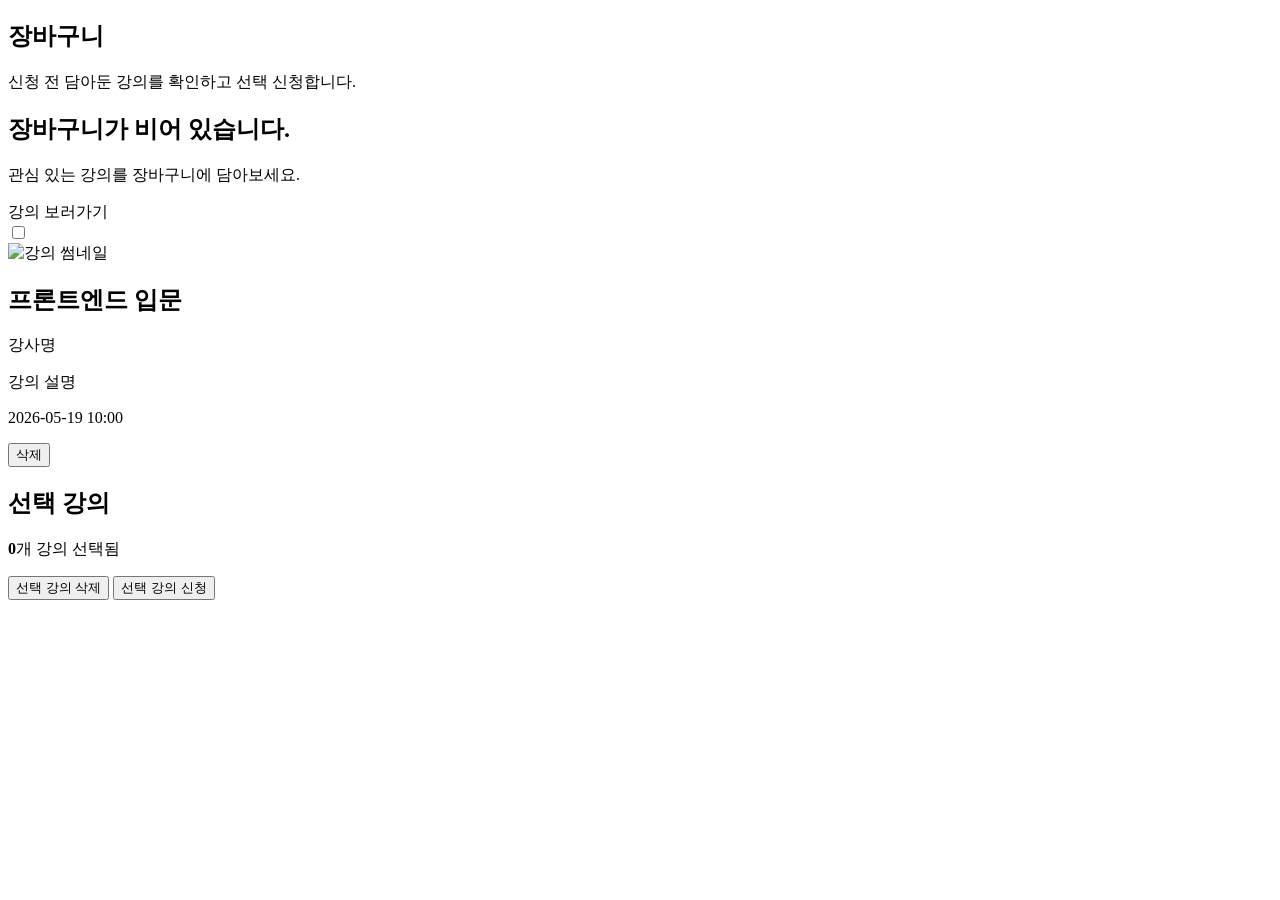
==== src/main/resources/templates/cart/index.html @ 85583aea "feat: 장바구니 수강 신청 기능 추가 feat: 장바구니 수강 신청 기능 추가" ====
<!DOCTYPE html>
<html lang="ko" xmlns:th="http://www.thymeleaf.org">
<head th:replace="~{fragments/head :: head(${title})}"></head>
<body>
<div th:replace="~{fragments/header :: appHeader(${title})}"></div>
<main class="container">
    <section class="section-heading">
        <h1>장바구니</h1>
        <p>신청 전 담아둔 강의를 확인하고 선택 신청합니다.</p>
    </section>

    <section class="empty-card" th:if="${#lists.isEmpty(cartItems)}">
        <h2>장바구니가 비어 있습니다.</h2>
        <p>관심 있는 강의를 장바구니에 담아보세요.</p>
        <a class="btn primary" th:href="@{/courses}">강의 보러가기</a>
    </section>

    <form id="cart-form"
          class="cart-layout"
          th:if="${!#lists.isEmpty(cartItems)}"
          method="post">
        <div class="cart-list">
            <article class="cart-item" th:each="cartItem : ${cartItems}">
                <input type="checkbox"
                       class="cart-item-checkbox"
                       th:value="${cartItem.cartItemId}"
                       th:data-course-id="${cartItem.courseId}"
                       aria-label="강의 선택">

                <div class="small-thumb">
                    <img th:src="${cartItem.thumbnailUrl}" alt="강의 썸네일">
                </div>

                <div>
                    <h2 th:text="${cartItem.courseTitle}">프론트엔드 입문</h2>
                    <p th:text="${cartItem.instructor}">강사명</p>
                    <p th:text="${cartItem.courseDescription}">강의 설명</p>
                    <p class="muted"
                       th:text="${cartItem.createdAt != null ? #temporals.format(cartItem.createdAt, 'yyyy-MM-dd HH:mm') : '담은 일시 없음'}">
                        2026-05-19 10:00
                    </p>
                </div>

                <button class="btn ghost"
                        type="submit"
                        data-submit-type="delete-one"
                        th:data-cart-item-id="${cartItem.cartItemId}">
                    삭제
                </button>
            </article>
        </div>

        <aside class="summary-card">
            <h2>선택 강의</h2>
            <p><strong id="selected-count">0</strong>개 강의 선택됨</p>
            <button class="btn ghost full"
                    type="submit"
                    data-submit-type="delete-selected">
                선택 강의 삭제
            </button>
            <button class="btn primary full"
                    type="submit"
                    data-submit-type="enroll">
                선택 강의 신청
            </button>
        </aside>
    </form>
</main>

<script>
    document.addEventListener("DOMContentLoaded", () => {
        const form = document.getElementById("cart-form");
        const checkboxes = document.querySelectorAll(".cart-item-checkbox");
        const selectedCount = document.getElementById("selected-count");

        if (!form || !selectedCount) {
            return;
        }

        const updateSelectedCount = () => {
            const count = Array.from(checkboxes)
                .filter((checkbox) => checkbox.checked)
                .length;

            selectedCount.textContent = count;
        };

        const removePreviousHiddenInputs = () => {
            form.querySelectorAll(".dynamic-selected-id")
                .forEach((input) => input.remove());
        };

        const appendHiddenInput = (name, value) => {
            const input = document.createElement("input");
            input.type = "hidden";
            input.name = name;
            input.value = value;
            input.className = "dynamic-selected-id";
            form.appendChild(input);
        };

        form.addEventListener("submit", (event) => {
            removePreviousHiddenInputs();

            const submitType = event.submitter.dataset.submitType;
            const selectedCheckboxes = Array.from(checkboxes)
                .filter((checkbox) => checkbox.checked);

            if (submitType === "delete-one") {
                form.action = "/cart/items/delete";
                appendHiddenInput("cartItemIds", event.submitter.dataset.cartItemId);
                return;
            }

            if (submitType === "delete-selected") {
                form.action = "/cart/items/delete";

                selectedCheckboxes.forEach((checkbox) => {
                    appendHiddenInput("cartItemIds", checkbox.value);
                });

                return;
            }

            if (submitType === "enroll") {
                form.action = "/cart/enroll";

                selectedCheckboxes.forEach((checkbox) => {
                    appendHiddenInput("courseIds", checkbox.dataset.courseId);
                });
            }
        });

        checkboxes.forEach((checkbox) => {
            checkbox.addEventListener("change", updateSelectedCount);
        });

        updateSelectedCount();
    });
</script>
</body>
</html>
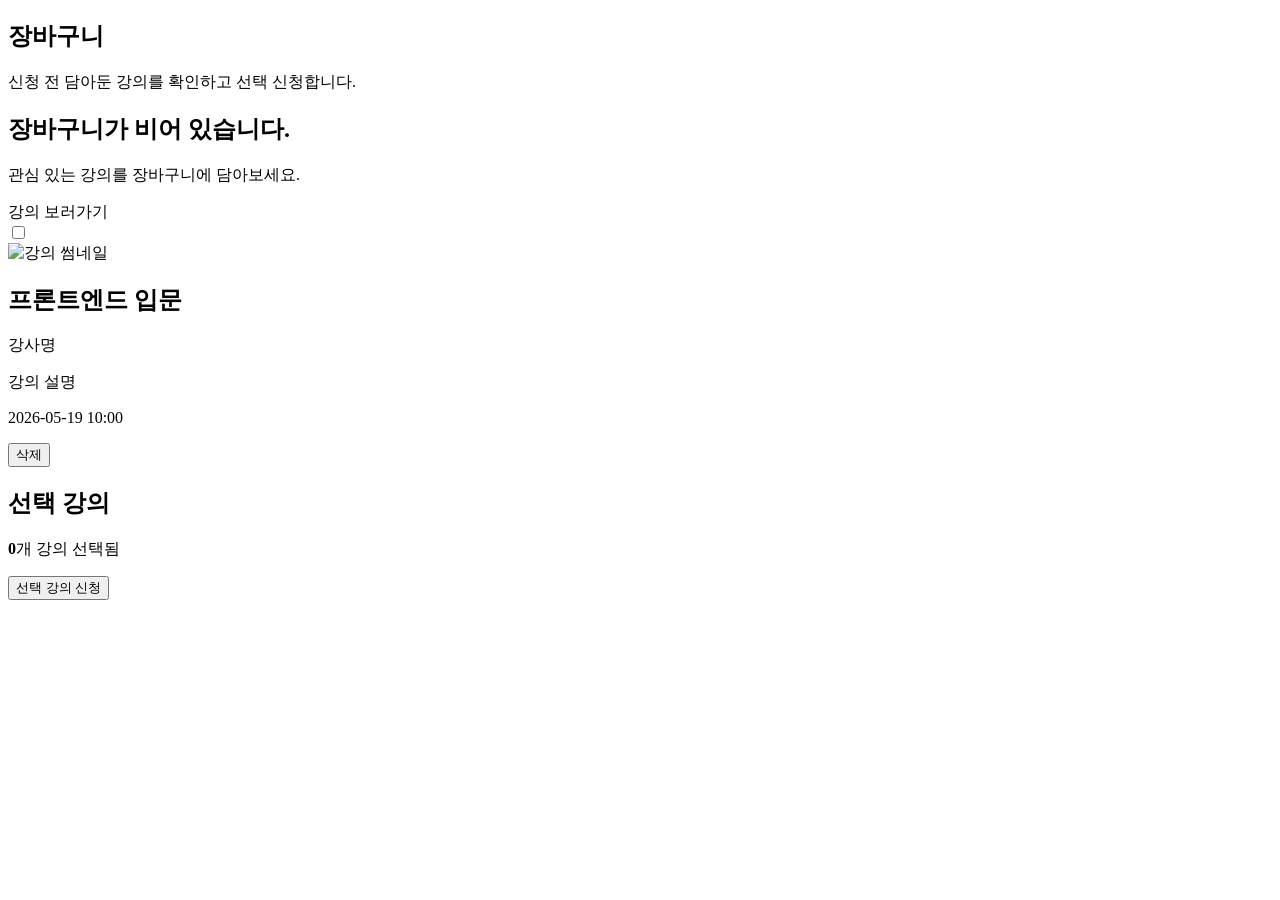
==== commit 5b4d0ba5: "Merge branch 'main' into feature/logout" ====
--- a/src/main/resources/templates/cart/index.html
+++ b/src/main/resources/templates/cart/index.html
@@ -15,16 +15,11 @@
         <a class="btn primary" th:href="@{/courses}">강의 보러가기</a>
     </section>
 
-    <form id="cart-form"
-          class="cart-layout"
-          th:if="${!#lists.isEmpty(cartItems)}"
-          method="post">
+    <section class="cart-layout" th:if="${!#lists.isEmpty(cartItems)}">
         <div class="cart-list">
             <article class="cart-item" th:each="cartItem : ${cartItems}">
                 <input type="checkbox"
                        class="cart-item-checkbox"
-                       th:value="${cartItem.cartItemId}"
-                       th:data-course-id="${cartItem.courseId}"
                        aria-label="강의 선택">
 
                 <div class="small-thumb">
@@ -41,39 +36,24 @@
                     </p>
                 </div>
 
-                <button class="btn ghost"
-                        type="submit"
-                        data-submit-type="delete-one"
-                        th:data-cart-item-id="${cartItem.cartItemId}">
-                    삭제
-                </button>
+                <button class="btn ghost" type="button">삭제</button>
             </article>
         </div>
 
         <aside class="summary-card">
             <h2>선택 강의</h2>
             <p><strong id="selected-count">0</strong>개 강의 선택됨</p>
-            <button class="btn ghost full"
-                    type="submit"
-                    data-submit-type="delete-selected">
-                선택 강의 삭제
-            </button>
-            <button class="btn primary full"
-                    type="submit"
-                    data-submit-type="enroll">
-                선택 강의 신청
-            </button>
+            <button class="btn primary full" type="button">선택 강의 신청</button>
         </aside>
-    </form>
+    </section>
 </main>
 
 <script>
     document.addEventListener("DOMContentLoaded", () => {
-        const form = document.getElementById("cart-form");
         const checkboxes = document.querySelectorAll(".cart-item-checkbox");
         const selectedCount = document.getElementById("selected-count");
 
-        if (!form || !selectedCount) {
+        if (!selectedCount) {
             return;
         }
 
@@ -85,52 +65,6 @@
             selectedCount.textContent = count;
         };
 
-        const removePreviousHiddenInputs = () => {
-            form.querySelectorAll(".dynamic-selected-id")
-                .forEach((input) => input.remove());
-        };
-
-        const appendHiddenInput = (name, value) => {
-            const input = document.createElement("input");
-            input.type = "hidden";
-            input.name = name;
-            input.value = value;
-            input.className = "dynamic-selected-id";
-            form.appendChild(input);
-        };
-
-        form.addEventListener("submit", (event) => {
-            removePreviousHiddenInputs();
-
-            const submitType = event.submitter.dataset.submitType;
-            const selectedCheckboxes = Array.from(checkboxes)
-                .filter((checkbox) => checkbox.checked);
-
-            if (submitType === "delete-one") {
-                form.action = "/cart/items/delete";
-                appendHiddenInput("cartItemIds", event.submitter.dataset.cartItemId);
-                return;
-            }
-
-            if (submitType === "delete-selected") {
-                form.action = "/cart/items/delete";
-
-                selectedCheckboxes.forEach((checkbox) => {
-                    appendHiddenInput("cartItemIds", checkbox.value);
-                });
-
-                return;
-            }
-
-            if (submitType === "enroll") {
-                form.action = "/cart/enroll";
-
-                selectedCheckboxes.forEach((checkbox) => {
-                    appendHiddenInput("courseIds", checkbox.dataset.courseId);
-                });
-            }
-        });
-
         checkboxes.forEach((checkbox) => {
             checkbox.addEventListener("change", updateSelectedCount);
         });
@@ -139,5 +73,4 @@
     });
 </script>
 </body>
-</html>
-
+</html>
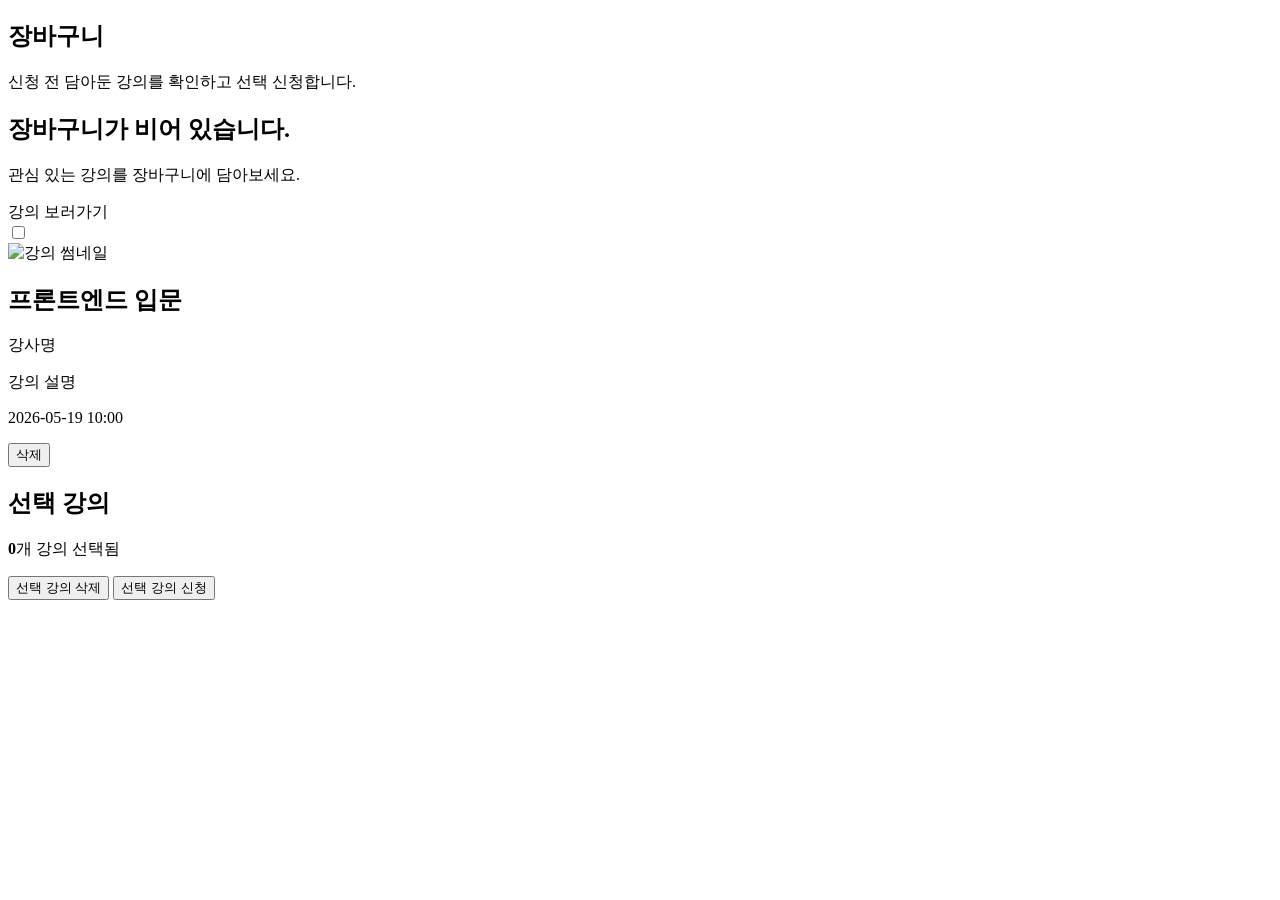
==== commit 3b1a8ec4: "fix: 체크스타일 수정 fix: 체크스타일 수정" ====
--- a/src/main/resources/templates/cart/index.html
+++ b/src/main/resources/templates/cart/index.html
@@ -15,11 +15,16 @@
         <a class="btn primary" th:href="@{/courses}">강의 보러가기</a>
     </section>
 
-    <section class="cart-layout" th:if="${!#lists.isEmpty(cartItems)}">
+    <form id="cart-form"
+          class="cart-layout"
+          th:if="${!#lists.isEmpty(cartItems)}"
+          method="post">
         <div class="cart-list">
             <article class="cart-item" th:each="cartItem : ${cartItems}">
                 <input type="checkbox"
                        class="cart-item-checkbox"
+                       th:value="${cartItem.cartItemId}"
+                       th:data-course-id="${cartItem.courseId}"
                        aria-label="강의 선택">
 
                 <div class="small-thumb">
@@ -36,24 +41,39 @@
                     </p>
                 </div>
 
-                <button class="btn ghost" type="button">삭제</button>
+                <button class="btn ghost"
+                        type="submit"
+                        data-submit-type="delete-one"
+                        th:data-cart-item-id="${cartItem.cartItemId}">
+                    삭제
+                </button>
             </article>
         </div>
 
         <aside class="summary-card">
             <h2>선택 강의</h2>
             <p><strong id="selected-count">0</strong>개 강의 선택됨</p>
-            <button class="btn primary full" type="button">선택 강의 신청</button>
+            <button class="btn ghost full"
+                    type="submit"
+                    data-submit-type="delete-selected">
+                선택 강의 삭제
+            </button>
+            <button class="btn primary full"
+                    type="submit"
+                    data-submit-type="enroll">
+                선택 강의 신청
+            </button>
         </aside>
-    </section>
+    </form>
 </main>
 
 <script>
     document.addEventListener("DOMContentLoaded", () => {
+        const form = document.getElementById("cart-form");
         const checkboxes = document.querySelectorAll(".cart-item-checkbox");
         const selectedCount = document.getElementById("selected-count");
 
-        if (!selectedCount) {
+        if (!form || !selectedCount) {
             return;
         }
 
@@ -65,6 +85,64 @@
             selectedCount.textContent = count;
         };
 
+        const removePreviousHiddenInputs = () => {
+            form.querySelectorAll(".dynamic-selected-id")
+                .forEach((input) => input.remove());
+        };
+
+        const appendHiddenInput = (name, value) => {
+            const input = document.createElement("input");
+            input.type = "hidden";
+            input.name = name;
+            input.value = value;
+            input.className = "dynamic-selected-id";
+            form.appendChild(input);
+        };
+
+        form.addEventListener("submit", (event) => {
+            removePreviousHiddenInputs();
+
+            const submitType = event.submitter.dataset.submitType;
+            const selectedCheckboxes = Array.from(checkboxes)
+                .filter((checkbox) => checkbox.checked);
+
+            if (submitType === "delete-selected" && selectedCheckboxes.length === 0) {
+                event.preventDefault();
+                alert("삭제할 강의를 선택해주세요.");
+                return;
+            }
+
+            if (submitType === "enroll" && selectedCheckboxes.length === 0) {
+                event.preventDefault();
+                alert("신청할 강의를 선택해주세요.");
+                return;
+            }
+
+            if (submitType === "delete-one") {
+                form.action = "/cart/items/delete";
+                appendHiddenInput("cartItemIds", event.submitter.dataset.cartItemId);
+                return;
+            }
+
+            if (submitType === "delete-selected") {
+                form.action = "/cart/items/delete";
+
+                selectedCheckboxes.forEach((checkbox) => {
+                    appendHiddenInput("cartItemIds", checkbox.value);
+                });
+
+                return;
+            }
+
+            if (submitType === "enroll") {
+                form.action = "/cart/enroll";
+
+                selectedCheckboxes.forEach((checkbox) => {
+                    appendHiddenInput("courseIds", checkbox.dataset.courseId);
+                });
+            }
+        });
+
         checkboxes.forEach((checkbox) => {
             checkbox.addEventListener("change", updateSelectedCount);
         });
@@ -73,4 +151,13 @@
     });
 </script>
 </body>
-</html>+</html>
+
+
+
+
+
+
+
+
+
